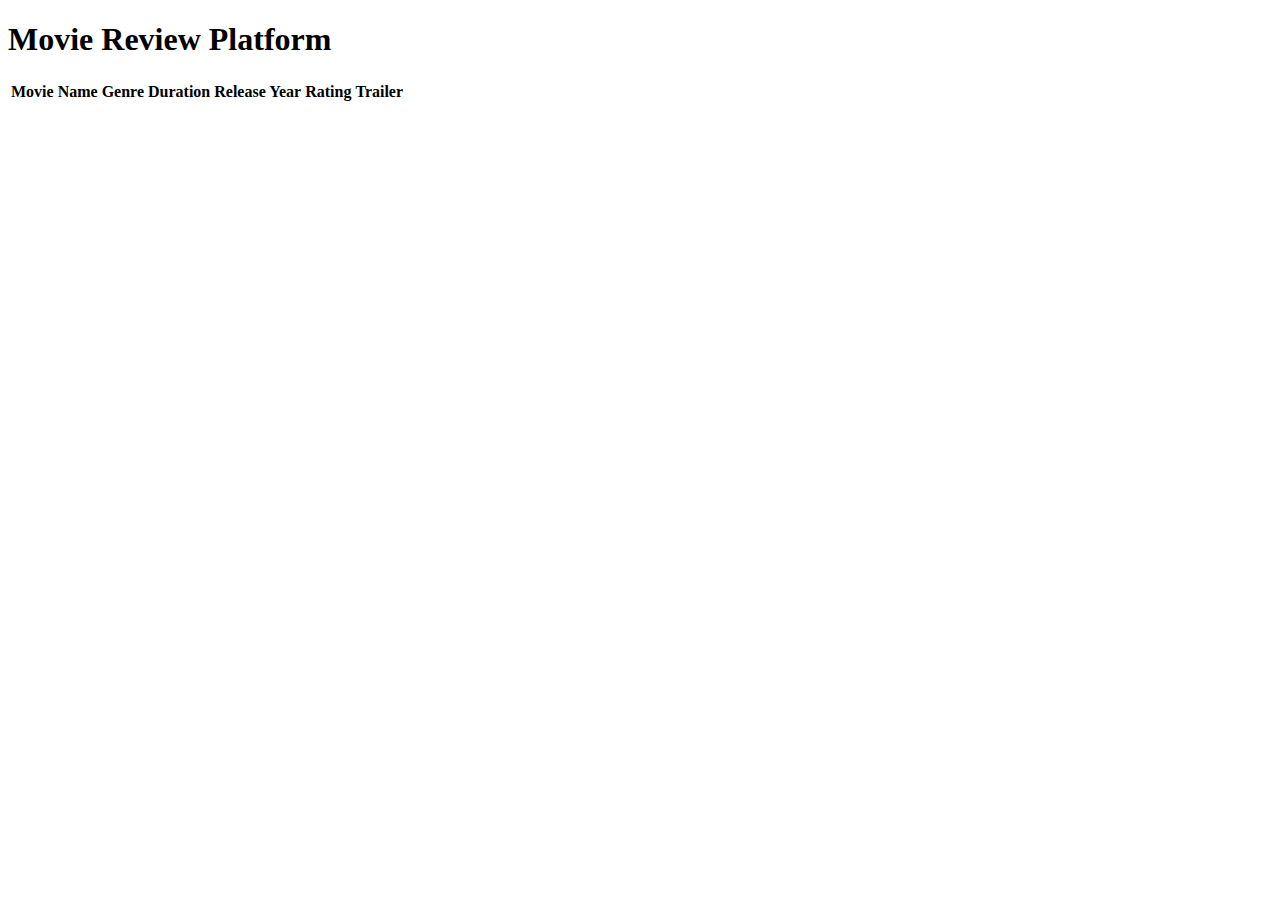
==== week2/Assignment2-Week2/index.html @ ad36f0a1 "week2 assign2" ====
<!DOCTYPE html>
<html lang="en">
<head>
    <meta charset="UTF-8">
    <meta name="viewport" content="width=device-width, initial-scale=1.0">
    <title>Movie Review</title>
</head>
<body>
    <header>
        <h1>Movie Review Platform</h1>
    </header>
    <table>
        <tr>
            <th>Movie Name</th>
            <th>Genre</th>
            <th>Duration</th>
            <th>Release Year</th>
            <th>Rating</th>
            <th>Trailer</th>
        </tr>

    </table>

</body>
</html>
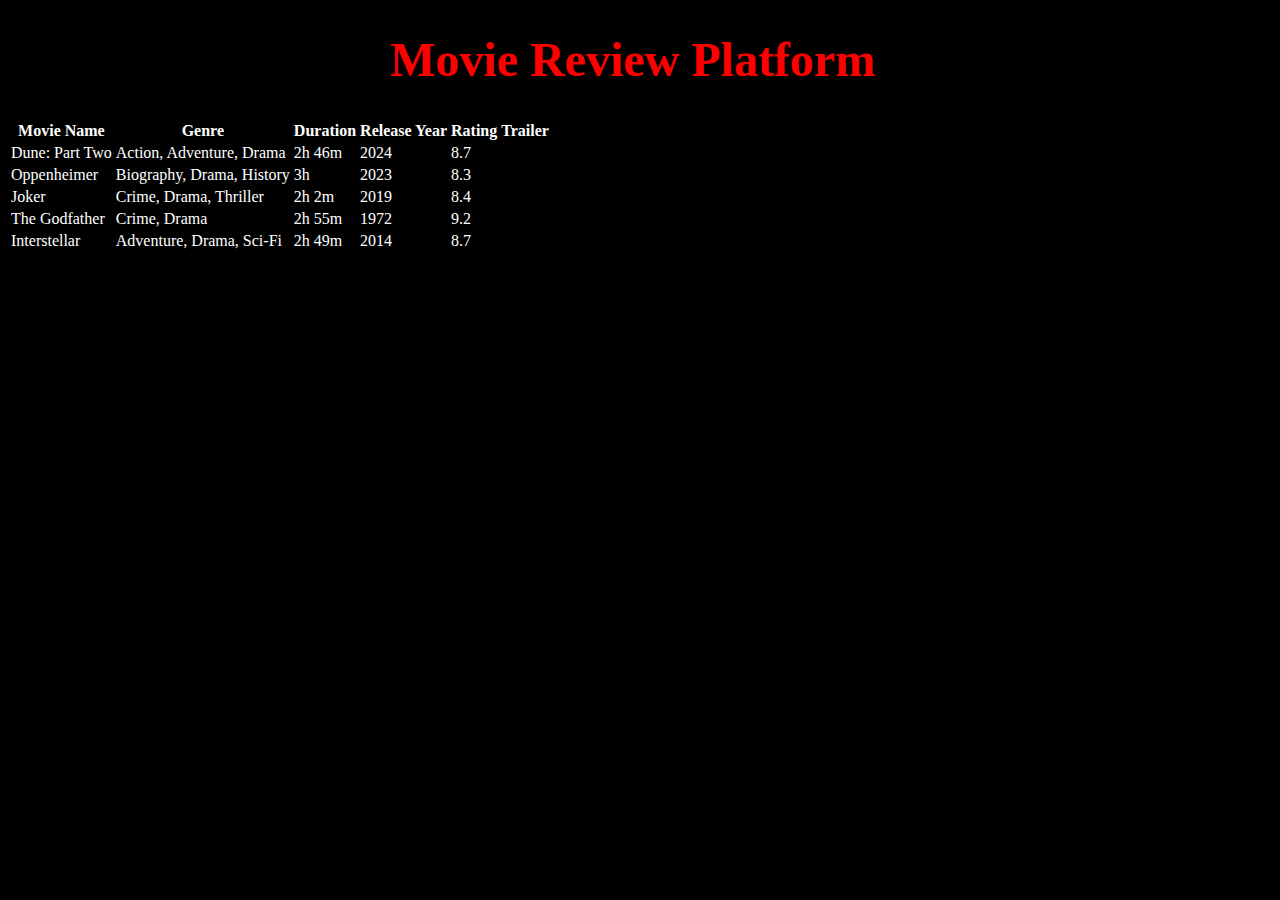
==== commit bc5f4bbf: "pandas practice" ====
--- a/week2/Assignment2-Week2/index.html
+++ b/week2/Assignment2-Week2/index.html
@@ -4,6 +4,9 @@
     <meta charset="UTF-8">
     <meta name="viewport" content="width=device-width, initial-scale=1.0">
     <title>Movie Review</title>
+    <link rel="import" href="movies.json">
+    <link href="styles/style.css" rel="stylesheet" />
+
 </head>
 <body>
     <header>
@@ -18,6 +21,46 @@
             <th>Rating</th>
             <th>Trailer</th>
         </tr>
+        <tr>
+            <td>Dune: Part Two</td>
+            <td>Action, Adventure, Drama</td>
+            <td>2h 46m</td>
+            <td>2024</td>
+            <td>8.7</td>
+            <td></td>
+        </tr>
+        <tr>
+            <td>Oppenheimer</td>
+            <td>Biography, Drama, History</td>
+            <td>3h</td>
+            <td>2023</td>
+            <td>8.3</td>
+            <td></td>
+        </tr>
+        <tr>
+            <td>Joker</td>
+            <td>Crime, Drama, Thriller</td>
+            <td>2h 2m</td>
+            <td>2019</td>
+            <td>8.4</td>
+            <td></td>
+        </tr>
+        <tr>
+            <td>The Godfather</td>
+            <td>Crime, Drama</td>
+            <td>2h 55m</td>
+            <td>1972</td>
+            <td>9.2</td>
+            <td></td>
+        </tr>
+        <tr>
+            <td>Interstellar</td>
+            <td>Adventure, Drama, Sci-Fi</td>
+            <td>2h 49m</td>
+            <td>2014</td>
+            <td>8.7</td>
+            <td></td>
+        </tr>
 
     </table>
 
--- a/week2/Assignment2-Week2/styles/style.css
+++ b/week2/Assignment2-Week2/styles/style.css
@@ -0,0 +1,14 @@
+header{
+    color:red;
+    margin-left: auto;
+    margin-right: auto;
+    width: 500px;
+    font-size: x-large;
+    font-weight:900;
+}
+
+body{
+    background-color: black;
+    color: white;
+}
+
